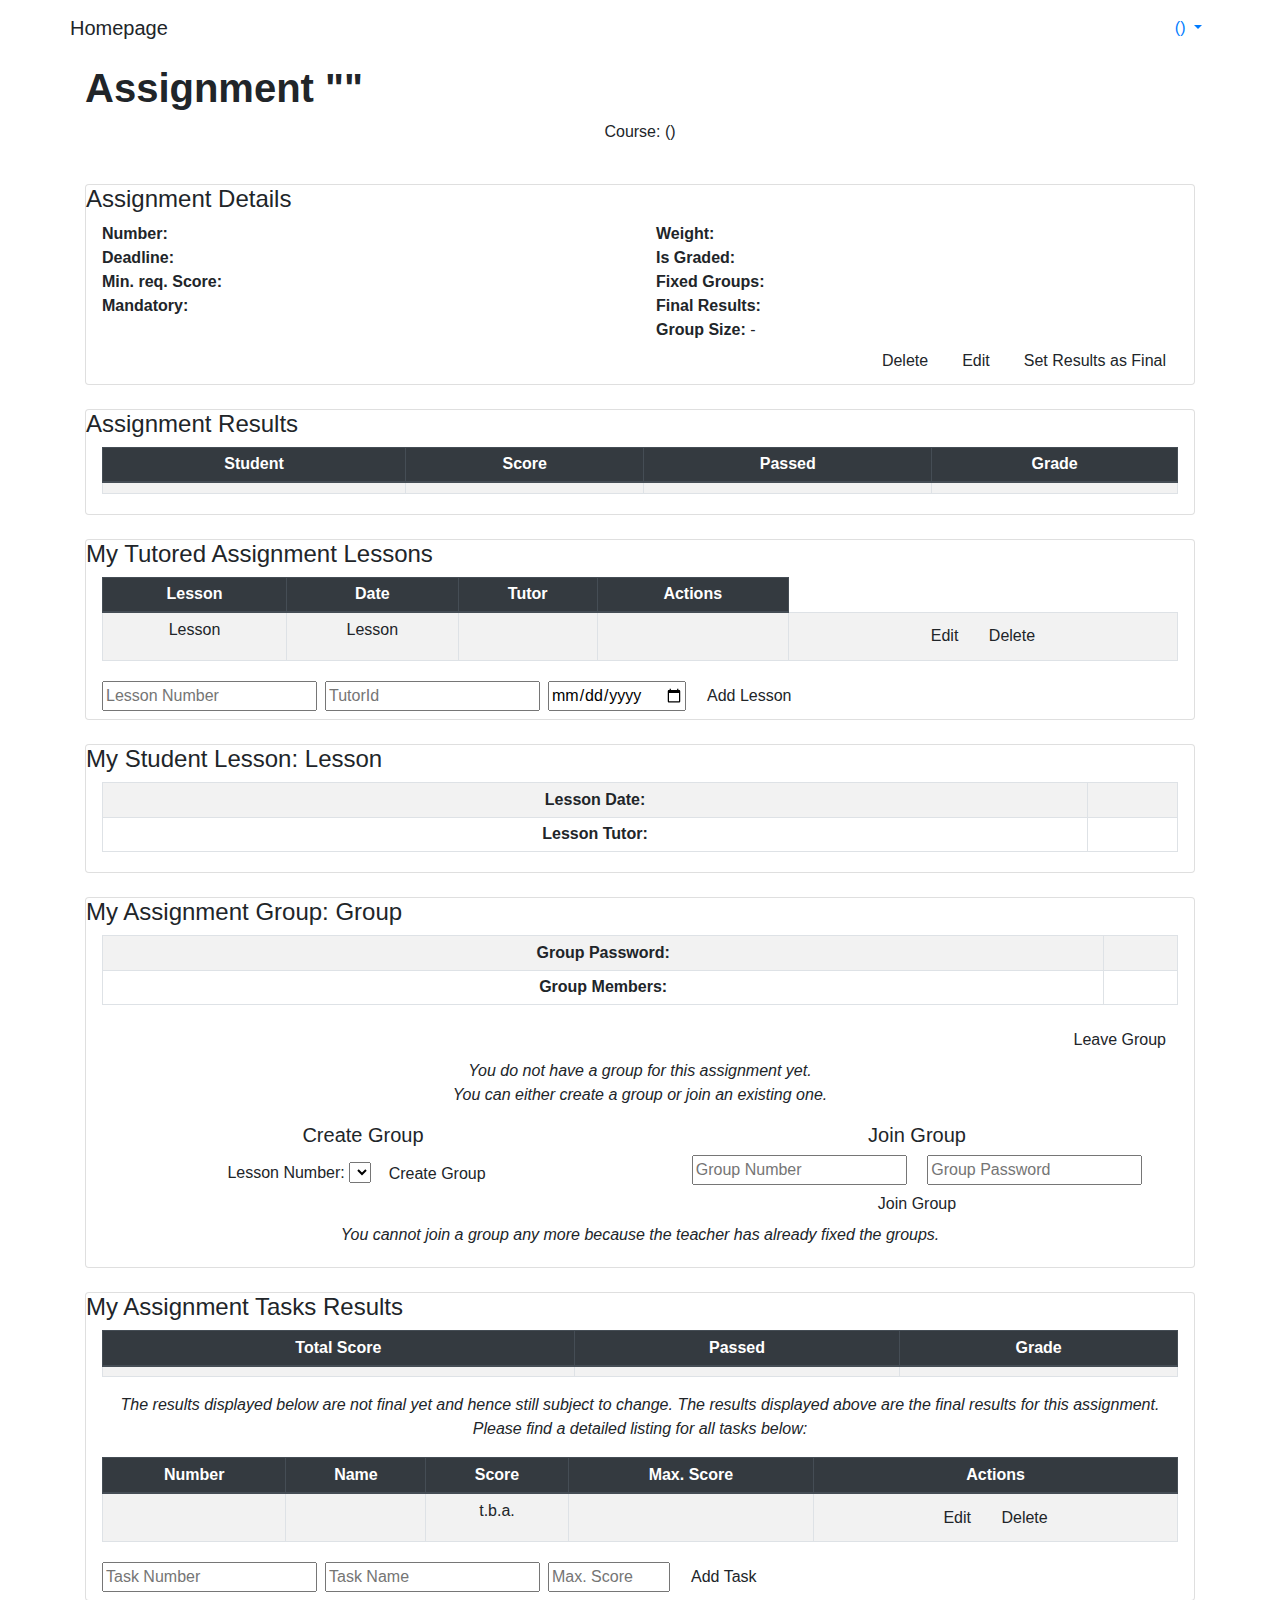
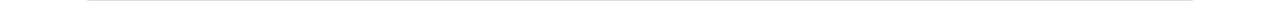
==== EasyGradeManager/Views/Assignments/Index.html @ 97a96706 "Grading of Assignments" ====
﻿<!Doctype html>
<html lang="en">
<head>
    <title>Assignments</title>
    <meta charset="utf-8" />
    <script type="text/javascript" src="/Scripts/application.js" defer></script>
    <script type="text/javascript" src="/Scripts/network.js" defer></script>
    <script type="text/javascript" src="/Scripts/Pages/assignment.js" defer></script>
    <script type="text/javascript" src="/Scripts/jquery-3.3.1.min.js"></script>
    <script src="https://cdnjs.cloudflare.com/ajax/libs/popper.js/1.14.7/umd/popper.min.js"></script>
    <script src="https://stackpath.bootstrapcdn.com/bootstrap/4.3.1/js/bootstrap.min.js"></script>
    <link rel="stylesheet" type="text/css" href="/Content/style.css">
    <link rel="stylesheet" href="https://stackpath.bootstrapcdn.com/bootstrap/4.3.1/css/bootstrap.min.css">
    <link rel="stylesheet" href="https://cdnjs.cloudflare.com/ajax/libs/font-awesome/5.11.2/css/all.min.css">
</head>
<body onload="init()">
    <header id="header">
        <nav class="navbar navbar-expand">
            <div class="container">
                <a link="AuthorizedUser" class="navbar-brand">Homepage</a>
                <div class="collapse navbar-collapse" id="navbarSupportedContent">
                    <ul class="navbar-nav ml-auto">
                        <li class="nav-item dropdown">
                            <a class="nav-link dropdown-toggle" href="#" id="navbarDropdown" role="button" data-toggle="dropdown" aria-haspopup="true" aria-expanded="false">
                                <span data="AuthorizedUser.Name"></span>
                                (<span data="AuthorizedUser.Identifier"></span>)
                            </a>
                            <div class="dropdown-menu dropdown-menu-right" aria-ledby="navbarDropdown">
                                <a class="dropdown-item" href="/Logout">Logout</a>
                            </div>
                        </li>
                    </ul>
                </div>
            </div>
        </nav>
    </header>
    <div class="container">
        <div class="row">
            <div class="col-md-12 col-lg-12 mt-2 mb-4">
                <h1 class="font-weight-bold">Assignment "<span data="Name"></span>"</h1>
                <p class="text-center">Course: <span data="Course.Name" link="Course"></span> (<span data="Course.Term"></span>)</p>
            </div>
            <div class="col-md-12 col-lg-12">
                <div class="card pb-1 mb-4">
                    <h4>Assignment Details</h4>
                    <div class="row mx-0">
                        <div class="col-md-12 col-lg-6 px-3">
                            <p class="mb-0"><span class="font-weight-bold">Number: </span><span data="Number"></span></p>
                            <p class="mb-0"><span class="font-weight-bold">Deadline: </span><span data="Deadline"></span></p>
                            <p class="mb-0"><span class="font-weight-bold">Min. req. Score: </span><span data="MinRequiredScore"></span></p>
                            <p class="mb-0"><span class="font-weight-bold">Mandatory: </span><span data="Mandatory"></span></p>
                        </div>
                        <div class="col-md-12 col-lg-6 px-3">
                            <p class="mb-0"><span class="font-weight-bold">Weight: </span><span data="Weight"></span></p>
                            <p class="mb-0"><span class="font-weight-bold">Is Graded: </span><span data="IsGraded"></span></p>
                            <p class="mb-0"><span class="font-weight-bold">Fixed Groups: </span><span data="MembershipsFinal" type="checkbox"></span></p>
                            <p class="mb-0"><span class="font-weight-bold">Final Results: </span><span data="IsFinal" type="checkbox"></span></p>
                            <p class="mb-0"><span class="font-weight-bold">Group Size: </span><span data="MinGroupSize"></span>-<span data="MaxGroupSize"></span></p>
                        </div>
                        <div class="col-md-12 col-lg-12" roles="Teacher">
                            <button class="btn btn-default float-right ml-2">Set Results as Final</button>
                            <button class="btn btn-default float-right ml-2" task="Edit">Edit</button>
                            <button class="btn btn-default float-right " task="Delete">Delete</button>
                        </div>
                    </div>
                </div>
            </div>
            <div class="col-md-12 col-lg-12" roles="Teacher Tutor" showif="IsFinal=true">
                <div class="card pb-1 mb-4">
                    <h4>
                        Assignment Results
                    </h4>
                    <div class="px-3 table-responsive">
                        <table class="table table-striped table-bordered table-hover table-sm" id="ResultTable">
                            <thead class="thead-dark text-center">
                            <tr>
                                <th>Student</th>
                                <th>Score</th>
                                <th>Passed</th>
                                <th showif="IsGraded=true">Grade</th>
                            </tr>
                            </thead>
                            <tbody class="text-center">
                            <tr roles="Teacher Tutor" datalist="Result" order="Result.Student.Name ASC" removeonempty="ResultTable">
                                <td><span data="Result.Student.Name"></span></td>
                                <td><span data="Result.Score"></span></td>
                                <td><span data="Result.HasPassed"></span></td>
                                <td showif="IsGraded=true"><span data="Result.Grade"></span></td>
                            </tr>
                            </tbody>
                        </table>
                    </div>
                </div>
            </div>
            <div class="col-md-12 col-lg-12" roles="Teacher Tutor none">
                <div class="card pb-1 mb-4">
                    <h4><span roles="Tutor">My<span roles="Student"> Tutored</span></span> Assignment Lessons</h4>
                    <div class="px-3 table-responsive">
                        <table class="table table-striped table-bordered table-hover table-sm" id="LessonTable">
                            <thead class="thead-dark text-center">
                                <tr>
                                    <th>Lesson</th>
                                    <th>Date</th>
                                    <th roles="Teacher none">Tutor</th>
                                    <th roles="Teacher">Actions</th>
                                </tr>
                            </thead>
                            <tbody class="text-center">
                                <!-- ALSO POSSIBLE: order="Lesson.Tutor.Name DESC" -->
                                <tr datalist="Lesson" order="Lesson.Number ASC" removeonempty="LessonTable" filter="Lesson.IsOwnLesson=true">
                                    <td roles="Teacher Tutor" link="Lesson">Lesson <span data="Lesson.Number" type="number" min="1"></span></td>
                                    <td roles="none">Lesson <span data="Lesson.Number"></span></td>
                                    <td><span data="Lesson.Date" type="date"></span></td>
                                    <td roles="Teacher none">
                                        <span mode="show" data="Lesson.Tutor.Name"></span>
                                        <span mode="edit" data="Lesson.NewTutorId" type="number" min="1"></span>
                                    </td>
                                    <td roles="Teacher">
                                        <button class="btn btn-default" task="Lesson.Edit">Edit</button>
                                        <button class="btn btn-default" task="Lesson.Delete">Delete</button>
                                    </td>
                                </tr>
                            </tbody>
                        </table>
                    </div>
                    <div class="form-inline mx-0 px-3" roles="Teacher">
                        <input type="number" size="12" placeholder="Lesson Number" data="NewLesson.Number">
                        <input class="mx-2" type="number" min="1" placeholder="TutorId" data="NewLesson.NewTutorId">
                        <input type="date" placeholder="Date" data="NewLesson.Date">
                        <input type="hidden" data="NewLesson.NewAssignmentId" autoValue="Id">
                        <button class="btn btn-default mx-2" task="NewLesson.Add">Add Lesson</button>
                    </div>
                </div>
            </div>
            <div class="col-md-12 col-lg-12" roles="Student">
                <div class="card pb-1 mb-4">
                    <h4>My <span roles="Tutor">Student </span>Lesson: Lesson <span data="Lesson.Number"></span></h4>
                    <div class="px-3 table-responsive">
                        <table class="table table-striped table-bordered table-hover table-sm">
                            <tbody class="text-center">
                            <tr>
                                <th>Lesson Date:</th>
                                <td data="Lesson.Date"></td>
                            </tr>
                            <tr>
                                <th>Lesson Tutor:</th>
                                <td data="Lesson.Tutor.Name"></td>
                            </tr>
                            </tbody>
                        </table>
                    </div>
                </div>
            </div>
            <div class="col-md-12 col-lg-12">
                <div class="card pb-1 mb-4">
                    <h4>My Assignment Group<span roles="Student">: Group <span data="GroupMembership.Group.Number"></span></span></h4>
                    <div roles="Student" class="px-3 table-responsive">
                        <table class="table table-striped table-bordered table-hover table-sm" id="GroupTable">
                            <tbody class="text-center">
                                <tr>
                                    <th>Group Password:</th>
                                    <td data="GroupMembership.Group.Password"></td>
                                </tr>
                                <tr>
                                    <th>Group Members:</th>
                                    <td>
                                        <span datalist="GroupMembership.Group.Student" order="GroupMembership.Group.Student.Name ASC" removeonempty="GroupTable">
                                            <span data="GroupMembership.Group.Student.Name"></span><br>
                                        </span>
                                    </td>
                                </tr>
                            </tbody>
                        </table>
                    </div>
                    <div roles="Student" class="col-md-12 col-lg-12" showif="GroupMembership!=null">
                        <button class="btn btn-default float-right" task="GroupMembership.Delete">Leave Group</button>
                    </div>
                    <div class="col-md-12 col-lg-12" showif="GroupMembership=null">
                        <div showif="MembershipsFinal=false">
                            <p class="text-center font-italic">
                                You do not have a group for this assignment yet.<br>
                                You can either create a group or join an existing one.
                            </p>
                            <div class="row">
                                <div class="col-md-12 col-lg-6 text-center">
                                    <h5>Create Group</h5> <!-- TODO style -->
                                    Lesson Number:
                                    <select id="NewLessonNumber" data="NewGroupMembership.NewLessonNumber">
                                        <option datalist="Lesson" data="Lesson.Number"></option>
                                    </select>
                                    <button class="btn btn-default mx-auto" id="CreateGroup" task="NewGroupMembership.Add">Create Group</button>
                                </div>
                                <div class="col-md-12 col-lg-6 text-center">
                                    <h5>Join Group</h5>
                                    <input class="mx-2" type="hidden" data="NewGroupMembership.NewAssignmentId" autovalue="Id">
                                    <input class="mx-2" id="NewGroupNumber" type="number" min="1" data="NewGroupMembership.NewGroupNumber" placeholder="Group Number">
                                    <input class="mx-2" id="NewGroupPassword" type="text" data="NewGroupMembership.NewGroupPassword" placeholder="Group Password">
                                    <button class="btn btn-default mx-auto" id="JoinGroup" task="NewGroupMembership.Add">Join Group</button>
                                </div>
                            </div>
                        </div>
                        <p class="text-center font-italic" showif="MembershipsFinal=true">
                            You cannot join a group any more because the teacher has already fixed the groups.
                        </p>
                    </div>
                </div>
            </div>
            <div class="col-md-12 col-lg-12" roles="Teacher Tutor Student">
                <div class="card pb-1 mb-4">
                    <h4>
                        <span showif="GroupMembership!=null">My</span>
                        Assignment
                        <span showif="GroupMembership=null">Tasks</span>
                        <span showif="GroupMembership!=null">Results</span>
                    </h4>
                    <div class="px-3 table-responsive">
                        <table roles="Student" showif="IsFinal=true" class="table table-striped table-bordered table-hover table-sm">
                            <thead class="thead-dark text-center">
                            <tr>
                                <th>Total Score</th>
                                <th>Passed</th>
                                <th showif="IsGraded=true">Grade</th>
                            </tr>
                            </thead>
                            <tbody class="text-center">
                            <tr showif="IsFinal=true">
                                <td><span data="Result.Score"></span></td>
                                <td><span data="Result.HasPassed"></span></td>
                                <td showif="IsGraded=true"><span data="Result.Grade"></span></td>
                            </tr>
                            </tbody>
                        </table>
                    </div>
                    <p class="font-italic text-center" roles="Student" showif="GroupMembership!=null">
                        <span showif="IsFinal=false">The results displayed below are not final yet and hence still subject to change.</span>
                        <span showif="IsFinal=true">
                            The results displayed above are the final results for this assignment.<br>
                            Please find a detailed listing for all tasks below:
                        </span>
                    </p>
                    <div class="px-3 table-responsive">
                        <table class="table table-striped table-bordered table-hover table-sm" id="TaskTable">
                            <thead class="thead-dark text-center">
                                <tr>
                                    <th mode="edit" scope="Task">Number</th>
                                    <th>Name</th>
                                    <th roles="Student" showif="GroupMembership!=null">Score</th>
                                    <th>Max. Score</th>
                                    <th roles="Teacher">Actions</th>
                                </tr>
                            </thead>
                            <tbody class="text-center">
                                <tr datalist="Task" order="Task.Number ASC" removeonempty="TaskTable">
                                    <td mode="edit" scope="Task"><span data="Task.Number" type="number" min="1"></span></td>
                                    <td><span data="Task.Name"></span></td>
                                    <td roles="Student" showif="GroupMembership!=null"><span data="Task.Score">t.b.a.</span></td>
                                    <td><span data="Task.MaxScore"></span></td>
                                    <td roles="Teacher">
                                        <button class="btn btn-default" task="Task.Edit">Edit</button>
                                        <button class="btn btn-default" task="Task.Delete">Delete</button>
                                    </td>
                                </tr>
                            </tbody>
                        </table>
                    </div>
                    <div class="form-inline mx-0 px-3" roles="Teacher">
                        <input type="number" size="10" placeholder="Task Number" data="NewTask.Number">
                        <input class="mx-2" type="text" size="20" placeholder="Task Name" data="NewTask.Name">
                        <input type="text" size="10" placeholder="Max. Score" data="NewTask.MaxScore">
                        <input type="hidden" autovalue="Id" data="NewTask.NewAssignmentId">
                        <button class="btn btn-default mx-2" task="NewTask.Add">Add Task</button>
                    </div>
                </div>
            </div>
        </div>
    </div>
</body>
</html>
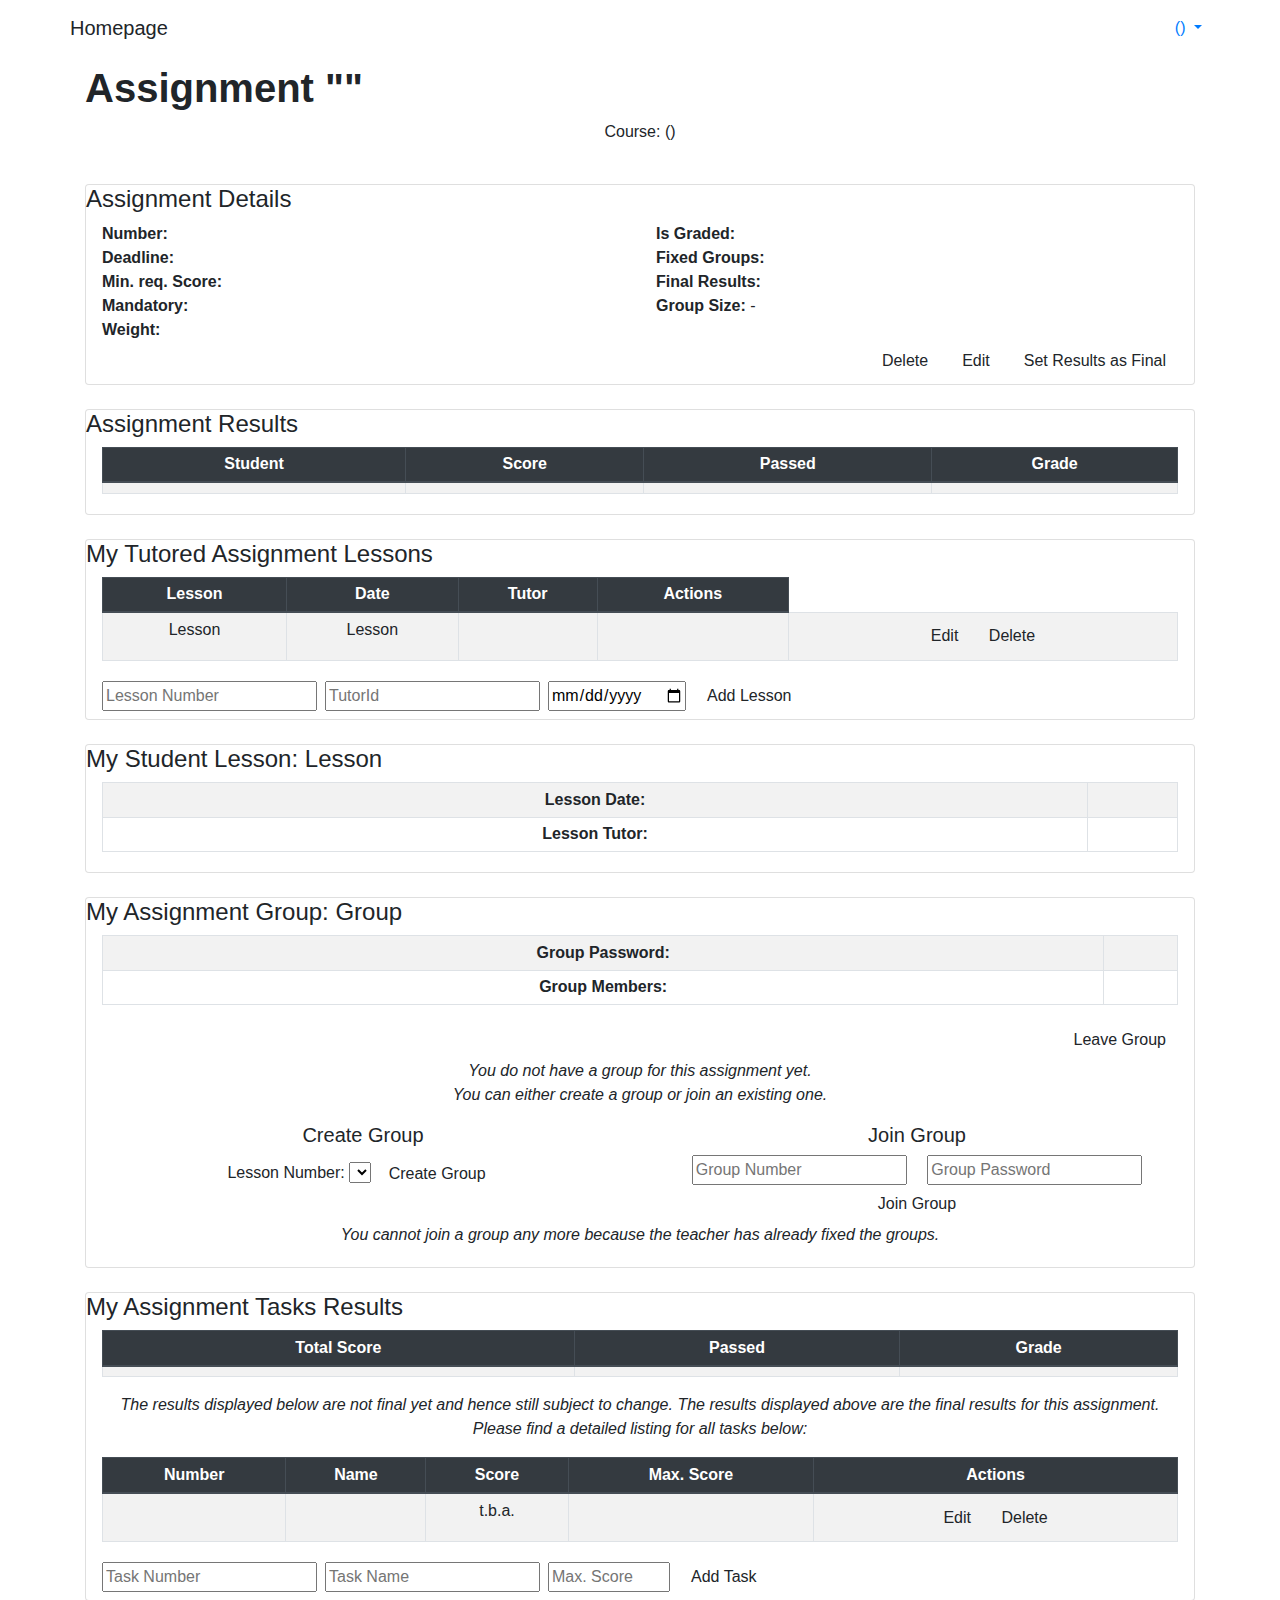
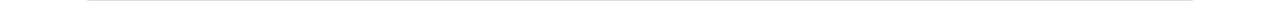
==== commit a2cfdb2c: "minor fixes" ====
--- a/EasyGradeManager/Views/Assignments/Index.html
+++ b/EasyGradeManager/Views/Assignments/Index.html
@@ -45,17 +45,17 @@
                     <h4>Assignment Details</h4>
                     <div class="row mx-0">
                         <div class="col-md-12 col-lg-6 px-3">
-                            <p class="mb-0"><span class="font-weight-bold">Number: </span><span data="Number"></span></p>
-                            <p class="mb-0"><span class="font-weight-bold">Deadline: </span><span data="Deadline"></span></p>
-                            <p class="mb-0"><span class="font-weight-bold">Min. req. Score: </span><span data="MinRequiredScore"></span></p>
-                            <p class="mb-0"><span class="font-weight-bold">Mandatory: </span><span data="Mandatory"></span></p>
+                            <p class="mb-0"><span class="font-weight-bold">Number: </span><span data="Number" type="number" min="1"></span></p>
+                            <p class="mb-0"><span class="font-weight-bold">Deadline: </span><span data="Deadline" type="date"></span></p>
+                            <p class="mb-0"><span class="font-weight-bold">Min. req. Score: </span><span data="MinRequiredScore" min="0" step="any"></span></p>
+                            <p class="mb-0"><span class="font-weight-bold">Mandatory: </span><span data="Mandatory" type="checkbox"></span></p>
+                            <p class="mb-0"><span class="font-weight-bold">Weight: </span><span data="Weight" type="number" min="0" max="1" step="any"></span></p>
                         </div>
                         <div class="col-md-12 col-lg-6 px-3">
-                            <p class="mb-0"><span class="font-weight-bold">Weight: </span><span data="Weight"></span></p>
-                            <p class="mb-0"><span class="font-weight-bold">Is Graded: </span><span data="IsGraded"></span></p>
+                            <p class="mb-0"><span class="font-weight-bold">Is Graded: </span><span data="IsGraded" type="checkbox"></span></p>
                             <p class="mb-0"><span class="font-weight-bold">Fixed Groups: </span><span data="MembershipsFinal" type="checkbox"></span></p>
                             <p class="mb-0"><span class="font-weight-bold">Final Results: </span><span data="IsFinal" type="checkbox"></span></p>
-                            <p class="mb-0"><span class="font-weight-bold">Group Size: </span><span data="MinGroupSize"></span>-<span data="MaxGroupSize"></span></p>
+                            <p class="mb-0"><span class="font-weight-bold">Group Size: </span><span data="MinGroupSize" type="number" min="1"></span>-<span data="MaxGroupSize" type="number" min="1"></span></p>
                         </div>
                         <div class="col-md-12 col-lg-12" roles="Teacher">
                             <button class="btn btn-default float-right ml-2">Set Results as Final</button>
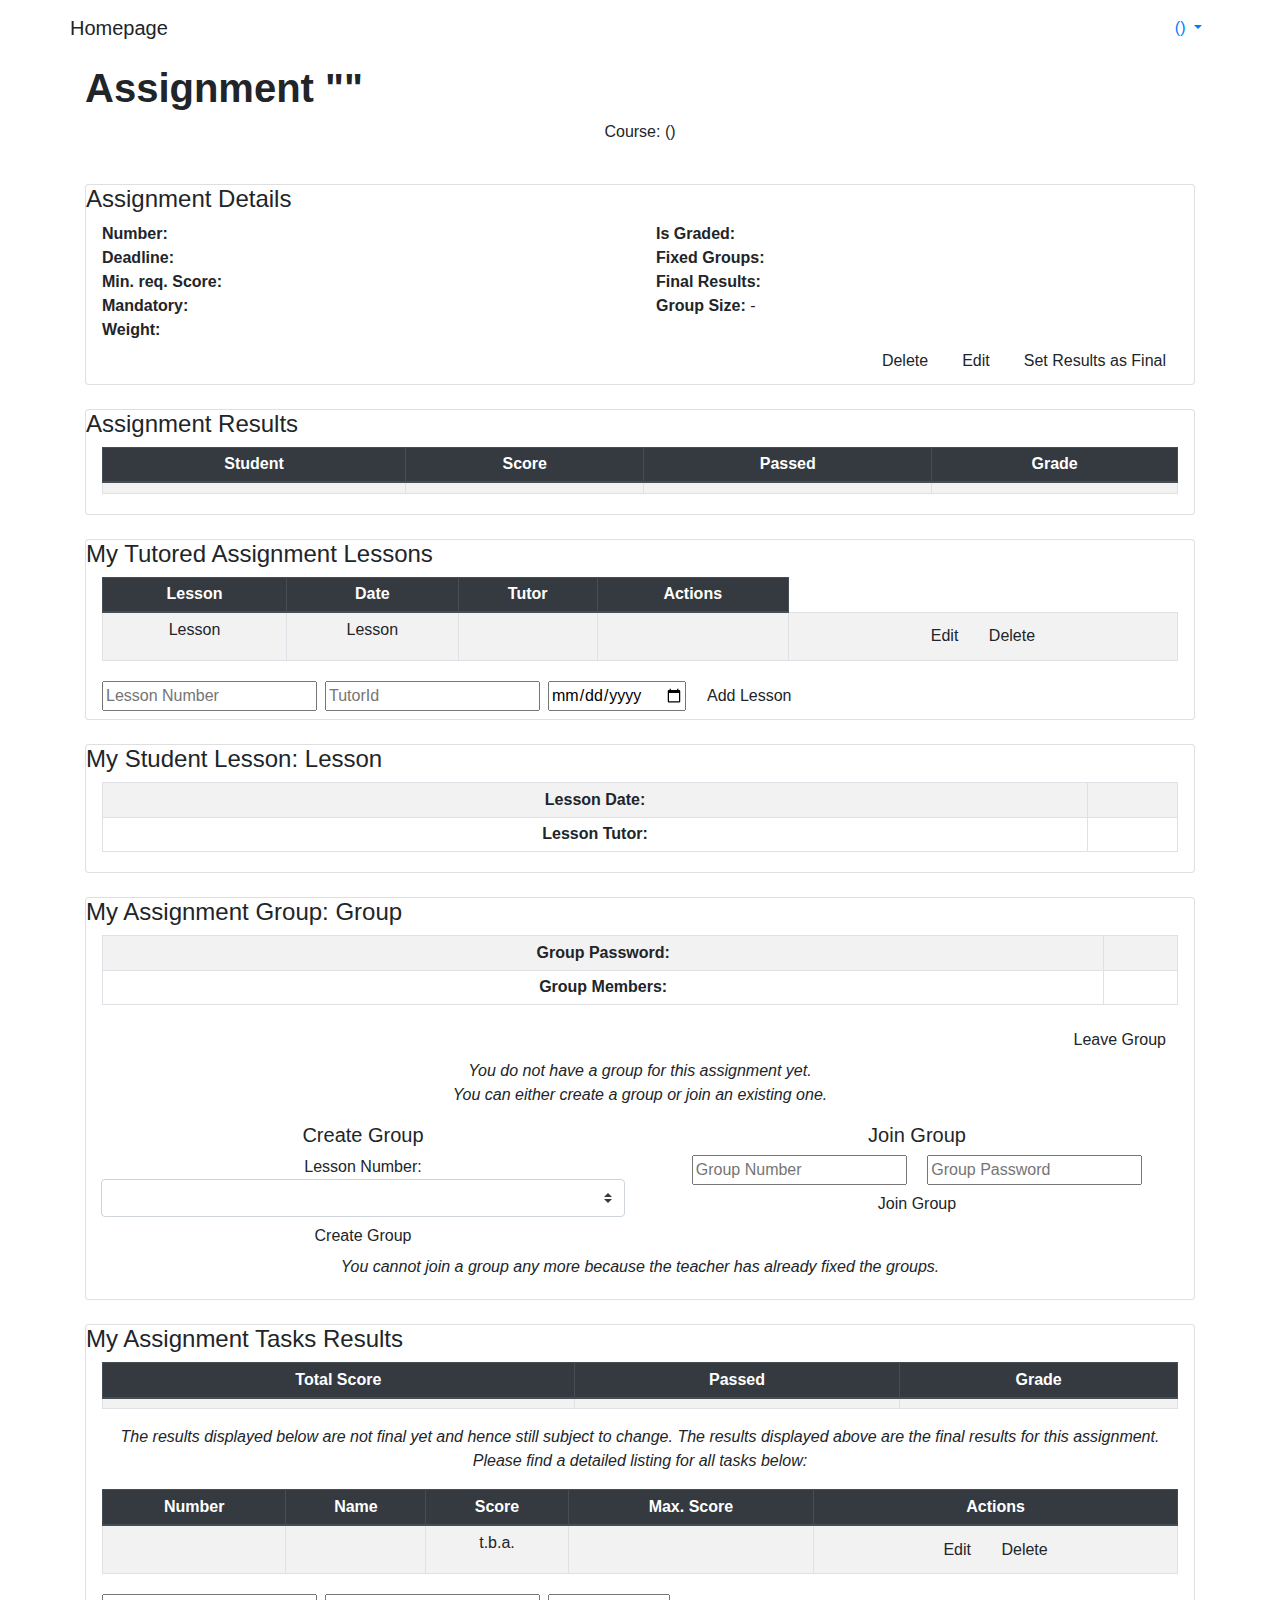
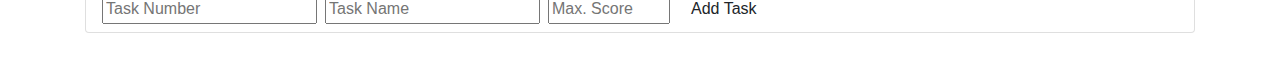
==== commit 4727fa87: "Minor frontend fixes" ====
--- a/EasyGradeManager/Views/Assignments/Index.html
+++ b/EasyGradeManager/Views/Assignments/Index.html
@@ -116,8 +116,8 @@
                                         <span mode="edit" data="Lesson.NewTutorId" type="number" min="1"></span>
                                     </td>
                                     <td roles="Teacher">
-                                        <button class="btn btn-default" task="Lesson.Edit">Edit</button>
-                                        <button class="btn btn-default" task="Lesson.Delete">Delete</button>
+                                        <button class="btn btn-default my-0" task="Lesson.Edit">Edit</button>
+                                        <button class="btn btn-default my-0" task="Lesson.Delete">Delete</button>
                                     </td>
                                 </tr>
                             </tbody>
@@ -183,9 +183,9 @@
                             </p>
                             <div class="row">
                                 <div class="col-md-12 col-lg-6 text-center">
-                                    <h5>Create Group</h5> <!-- TODO style -->
+                                    <h5>Create Group</h5>
                                     Lesson Number:
-                                    <select id="NewLessonNumber" data="NewGroupMembership.NewLessonNumber">
+                                    <select class="custom-select" id="NewLessonNumber" data="NewGroupMembership.NewLessonNumber">
                                         <option datalist="Lesson" data="Lesson.Number"></option>
                                     </select>
                                     <button class="btn btn-default mx-auto" id="CreateGroup" task="NewGroupMembership.Add">Create Group</button>
@@ -256,8 +256,8 @@
                                     <td roles="Student" showif="GroupMembership!=null"><span data="Task.Score">t.b.a.</span></td>
                                     <td><span data="Task.MaxScore"></span></td>
                                     <td roles="Teacher">
-                                        <button class="btn btn-default" task="Task.Edit">Edit</button>
-                                        <button class="btn btn-default" task="Task.Delete">Delete</button>
+                                        <button class="btn btn-default my-0" task="Task.Edit">Edit</button>
+                                        <button class="btn btn-default my-0" task="Task.Delete">Delete</button>
                                     </td>
                                 </tr>
                             </tbody>
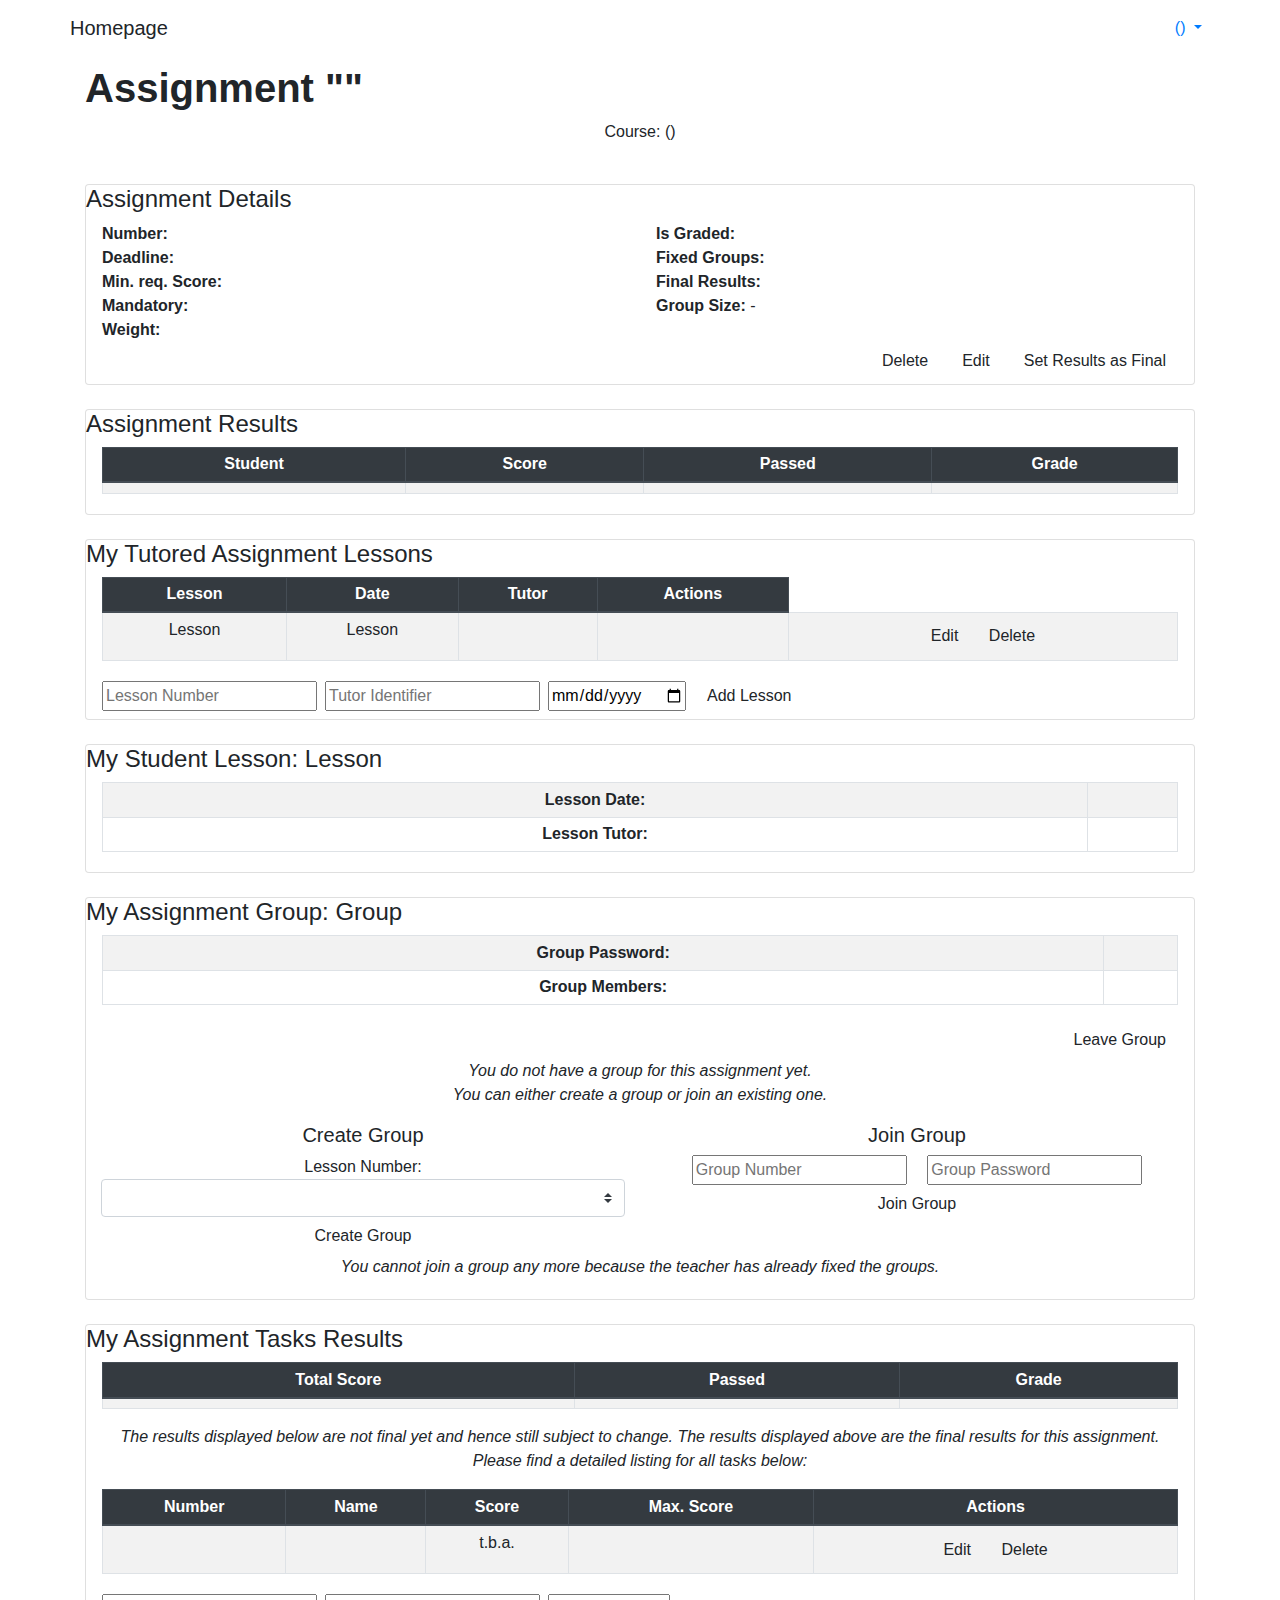
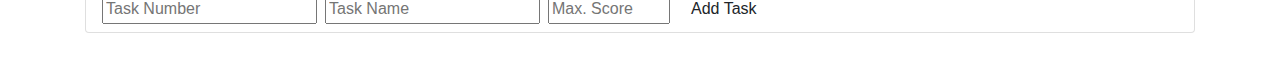
==== commit 7088c564: "Lesson Tutor selection via identifier" ====
--- a/EasyGradeManager/Views/Assignments/Index.html
+++ b/EasyGradeManager/Views/Assignments/Index.html
@@ -2,7 +2,7 @@
 <html lang="en">
 <head>
     <title>Assignments</title>
-    <meta charset="utf-8" />
+    <meta charset="utf-8"/>
     <script type="text/javascript" src="/Scripts/application.js" defer></script>
     <script type="text/javascript" src="/Scripts/network.js" defer></script>
     <script type="text/javascript" src="/Scripts/Pages/assignment.js" defer></script>
@@ -14,265 +14,297 @@
     <link rel="stylesheet" href="https://cdnjs.cloudflare.com/ajax/libs/font-awesome/5.11.2/css/all.min.css">
 </head>
 <body onload="init()">
-    <header id="header">
-        <nav class="navbar navbar-expand">
-            <div class="container">
-                <a link="AuthorizedUser" class="navbar-brand">Homepage</a>
-                <div class="collapse navbar-collapse" id="navbarSupportedContent">
-                    <ul class="navbar-nav ml-auto">
-                        <li class="nav-item dropdown">
-                            <a class="nav-link dropdown-toggle" href="#" id="navbarDropdown" role="button" data-toggle="dropdown" aria-haspopup="true" aria-expanded="false">
-                                <span data="AuthorizedUser.Name"></span>
-                                (<span data="AuthorizedUser.Identifier"></span>)
-                            </a>
-                            <div class="dropdown-menu dropdown-menu-right" aria-ledby="navbarDropdown">
-                                <a class="dropdown-item" href="/Logout">Logout</a>
+<header id="header">
+    <nav class="navbar navbar-expand">
+        <div class="container">
+            <a link="AuthorizedUser" class="navbar-brand">Homepage</a>
+            <div class="collapse navbar-collapse" id="navbarSupportedContent">
+                <ul class="navbar-nav ml-auto">
+                    <li class="nav-item dropdown">
+                        <a class="nav-link dropdown-toggle" href="#" id="navbarDropdown" role="button"
+                           data-toggle="dropdown" aria-haspopup="true" aria-expanded="false">
+                            <span data="AuthorizedUser.Name"></span>
+                            (<span data="AuthorizedUser.Identifier"></span>)
+                        </a>
+                        <div class="dropdown-menu dropdown-menu-right" aria-ledby="navbarDropdown">
+                            <a class="dropdown-item" href="/Logout">Logout</a>
+                        </div>
+                    </li>
+                </ul>
+            </div>
+        </div>
+    </nav>
+</header>
+<div class="container">
+    <div class="row">
+        <div class="col-md-12 col-lg-12 mt-2 mb-4">
+            <h1 class="font-weight-bold">Assignment "<span data="Name"></span>"</h1>
+            <p class="text-center">Course: <span data="Course.Name" link="Course"></span> (<span
+                    data="Course.Term"></span>)</p>
+        </div>
+        <div class="col-md-12 col-lg-12">
+            <div class="card pb-1 mb-4">
+                <h4>Assignment Details</h4>
+                <div class="row mx-0">
+                    <div class="col-md-12 col-lg-6 px-3">
+                        <p class="mb-0"><span class="font-weight-bold">Number: </span><span data="Number" type="number"
+                                                                                            min="1"></span></p>
+                        <p class="mb-0"><span class="font-weight-bold">Deadline: </span><span data="Deadline"
+                                                                                              type="date"></span></p>
+                        <p class="mb-0"><span class="font-weight-bold">Min. req. Score: </span><span
+                                data="MinRequiredScore" min="0" step="any"></span></p>
+                        <p class="mb-0"><span class="font-weight-bold">Mandatory: </span><span data="Mandatory"
+                                                                                               type="checkbox"></span>
+                        </p>
+                        <p class="mb-0"><span class="font-weight-bold">Weight: </span><span data="Weight" type="number"
+                                                                                            min="0" max="1"
+                                                                                            step="any"></span></p>
+                    </div>
+                    <div class="col-md-12 col-lg-6 px-3">
+                        <p class="mb-0"><span class="font-weight-bold">Is Graded: </span><span data="IsGraded"
+                                                                                               type="checkbox"></span>
+                        </p>
+                        <p class="mb-0"><span class="font-weight-bold">Fixed Groups: </span><span
+                                data="MembershipsFinal" type="checkbox"></span></p>
+                        <p class="mb-0"><span class="font-weight-bold">Final Results: </span><span data="IsFinal"
+                                                                                                   type="checkbox"></span>
+                        </p>
+                        <p class="mb-0"><span class="font-weight-bold">Group Size: </span><span data="MinGroupSize"
+                                                                                                type="number"
+                                                                                                min="1"></span>-<span
+                                data="MaxGroupSize" type="number" min="1"></span></p>
+                    </div>
+                    <div class="col-md-12 col-lg-12" roles="Teacher">
+                        <button class="btn btn-default float-right ml-2">Set Results as Final</button>
+                        <button class="btn btn-default float-right ml-2" task="Edit">Edit</button>
+                        <button class="btn btn-default float-right " task="Delete">Delete</button>
+                    </div>
+                </div>
+            </div>
+        </div>
+        <div class="col-md-12 col-lg-12" roles="Teacher Tutor" showif="IsFinal=true">
+            <div class="card pb-1 mb-4">
+                <h4>
+                    Assignment Results
+                </h4>
+                <div class="px-3 table-responsive">
+                    <table class="table table-striped table-bordered table-hover table-sm" id="ResultTable">
+                        <thead class="thead-dark text-center">
+                        <tr>
+                            <th>Student</th>
+                            <th>Score</th>
+                            <th>Passed</th>
+                            <th showif="IsGraded=true">Grade</th>
+                        </tr>
+                        </thead>
+                        <tbody class="text-center">
+                        <tr roles="Teacher Tutor" datalist="Result" order="Result.Student.Name ASC"
+                            removeonempty="ResultTable">
+                            <td><span data="Result.Student.Name"></span></td>
+                            <td><span data="Result.Score"></span></td>
+                            <td><span data="Result.HasPassed"></span></td>
+                            <td showif="IsGraded=true"><span data="Result.Grade"></span></td>
+                        </tr>
+                        </tbody>
+                    </table>
+                </div>
+            </div>
+        </div>
+        <div class="col-md-12 col-lg-12" roles="Teacher Tutor none">
+            <div class="card pb-1 mb-4">
+                <h4><span roles="Tutor">My<span roles="Student"> Tutored</span></span> Assignment Lessons</h4>
+                <div class="px-3 table-responsive">
+                    <table class="table table-striped table-bordered table-hover table-sm" id="LessonTable">
+                        <thead class="thead-dark text-center">
+                        <tr>
+                            <th>Lesson</th>
+                            <th>Date</th>
+                            <th roles="Teacher none">Tutor</th>
+                            <th roles="Teacher">Actions</th>
+                        </tr>
+                        </thead>
+                        <tbody class="text-center">
+                        <!-- ALSO POSSIBLE: order="Lesson.Tutor.Name DESC" -->
+                        <tr datalist="Lesson" order="Lesson.Number ASC" removeonempty="LessonTable"
+                            filter="Lesson.IsOwnLesson=true">
+                            <td roles="Teacher Tutor" link="Lesson">Lesson <span data="Lesson.Number" type="number"
+                                                                                 min="1"></span></td>
+                            <td roles="none">Lesson <span data="Lesson.Number"></span></td>
+                            <td><span data="Lesson.Date" type="date"></span></td>
+                            <td roles="Teacher none">
+                                <span mode="show" data="Lesson.Tutor.Name"></span>
+                                <span mode="edit" roles="Teacher" data="Lesson.NewTutorIdentifier" type="text"></span>
+                            </td>
+                            <td roles="Teacher">
+                                <button class="btn btn-default my-0" task="Lesson.Edit">Edit</button>
+                                <button class="btn btn-default my-0" task="Lesson.Delete">Delete</button>
+                            </td>
+                        </tr>
+                        </tbody>
+                    </table>
+                </div>
+                <div class="form-inline mx-0 px-3" roles="Teacher">
+                    <input type="number" size="12" placeholder="Lesson Number" data="NewLesson.Number">
+                    <input class="mx-2" type="text" placeholder="Tutor Identifier" data="NewLesson.NewTutorIdentifier">
+                    <input type="date" placeholder="Date" data="NewLesson.Date">
+                    <input type="hidden" data="NewLesson.NewAssignmentId" autoValue="Id">
+                    <button class="btn btn-default mx-2" task="NewLesson.Add">Add Lesson</button>
+                </div>
+            </div>
+        </div>
+        <div class="col-md-12 col-lg-12" roles="Student">
+            <div class="card pb-1 mb-4">
+                <h4>My <span roles="Tutor">Student </span>Lesson: Lesson <span data="Lesson.Number"></span></h4>
+                <div class="px-3 table-responsive">
+                    <table class="table table-striped table-bordered table-hover table-sm">
+                        <tbody class="text-center">
+                        <tr>
+                            <th>Lesson Date:</th>
+                            <td data="Lesson.Date"></td>
+                        </tr>
+                        <tr>
+                            <th>Lesson Tutor:</th>
+                            <td data="Lesson.Tutor.Name"></td>
+                        </tr>
+                        </tbody>
+                    </table>
+                </div>
+            </div>
+        </div>
+        <div class="col-md-12 col-lg-12">
+            <div class="card pb-1 mb-4">
+                <h4>My Assignment Group<span roles="Student">: Group <span
+                        data="GroupMembership.Group.Number"></span></span></h4>
+                <div roles="Student" class="px-3 table-responsive">
+                    <table class="table table-striped table-bordered table-hover table-sm" id="GroupTable">
+                        <tbody class="text-center">
+                        <tr>
+                            <th>Group Password:</th>
+                            <td data="GroupMembership.Group.Password"></td>
+                        </tr>
+                        <tr>
+                            <th>Group Members:</th>
+                            <td>
+                                        <span datalist="GroupMembership.Group.Student"
+                                              order="GroupMembership.Group.Student.Name ASC" removeonempty="GroupTable">
+                                            <span data="GroupMembership.Group.Student.Name"></span><br>
+                                        </span>
+                            </td>
+                        </tr>
+                        </tbody>
+                    </table>
+                </div>
+                <div roles="Student" class="col-md-12 col-lg-12" showif="GroupMembership!=null">
+                    <button class="btn btn-default float-right" task="GroupMembership.Delete">Leave Group</button>
+                </div>
+                <div class="col-md-12 col-lg-12" showif="GroupMembership=null">
+                    <div showif="MembershipsFinal=false">
+                        <p class="text-center font-italic">
+                            You do not have a group for this assignment yet.<br>
+                            You can either create a group or join an existing one.
+                        </p>
+                        <div class="row">
+                            <div class="col-md-12 col-lg-6 text-center">
+                                <h5>Create Group</h5>
+                                Lesson Number:
+                                <select class="custom-select" id="NewLessonNumber"
+                                        data="NewGroupMembership.NewLessonNumber">
+                                    <option datalist="Lesson" data="Lesson.Number"></option>
+                                </select>
+                                <button class="btn btn-default mx-auto" id="CreateGroup" task="NewGroupMembership.Add">
+                                    Create Group
+                                </button>
                             </div>
-                        </li>
-                    </ul>
-                </div>
-            </div>
-        </nav>
-    </header>
-    <div class="container">
-        <div class="row">
-            <div class="col-md-12 col-lg-12 mt-2 mb-4">
-                <h1 class="font-weight-bold">Assignment "<span data="Name"></span>"</h1>
-                <p class="text-center">Course: <span data="Course.Name" link="Course"></span> (<span data="Course.Term"></span>)</p>
-            </div>
-            <div class="col-md-12 col-lg-12">
-                <div class="card pb-1 mb-4">
-                    <h4>Assignment Details</h4>
-                    <div class="row mx-0">
-                        <div class="col-md-12 col-lg-6 px-3">
-                            <p class="mb-0"><span class="font-weight-bold">Number: </span><span data="Number" type="number" min="1"></span></p>
-                            <p class="mb-0"><span class="font-weight-bold">Deadline: </span><span data="Deadline" type="date"></span></p>
-                            <p class="mb-0"><span class="font-weight-bold">Min. req. Score: </span><span data="MinRequiredScore" min="0" step="any"></span></p>
-                            <p class="mb-0"><span class="font-weight-bold">Mandatory: </span><span data="Mandatory" type="checkbox"></span></p>
-                            <p class="mb-0"><span class="font-weight-bold">Weight: </span><span data="Weight" type="number" min="0" max="1" step="any"></span></p>
-                        </div>
-                        <div class="col-md-12 col-lg-6 px-3">
-                            <p class="mb-0"><span class="font-weight-bold">Is Graded: </span><span data="IsGraded" type="checkbox"></span></p>
-                            <p class="mb-0"><span class="font-weight-bold">Fixed Groups: </span><span data="MembershipsFinal" type="checkbox"></span></p>
-                            <p class="mb-0"><span class="font-weight-bold">Final Results: </span><span data="IsFinal" type="checkbox"></span></p>
-                            <p class="mb-0"><span class="font-weight-bold">Group Size: </span><span data="MinGroupSize" type="number" min="1"></span>-<span data="MaxGroupSize" type="number" min="1"></span></p>
-                        </div>
-                        <div class="col-md-12 col-lg-12" roles="Teacher">
-                            <button class="btn btn-default float-right ml-2">Set Results as Final</button>
-                            <button class="btn btn-default float-right ml-2" task="Edit">Edit</button>
-                            <button class="btn btn-default float-right " task="Delete">Delete</button>
+                            <div class="col-md-12 col-lg-6 text-center">
+                                <h5>Join Group</h5>
+                                <input class="mx-2" type="hidden" data="NewGroupMembership.NewAssignmentId"
+                                       autovalue="Id">
+                                <input class="mx-2" id="NewGroupNumber" type="number" min="1"
+                                       data="NewGroupMembership.NewGroupNumber" placeholder="Group Number">
+                                <input class="mx-2" id="NewGroupPassword" type="text"
+                                       data="NewGroupMembership.NewGroupPassword" placeholder="Group Password">
+                                <button class="btn btn-default mx-auto" id="JoinGroup" task="NewGroupMembership.Add">
+                                    Join Group
+                                </button>
+                            </div>
                         </div>
                     </div>
-                </div>
-            </div>
-            <div class="col-md-12 col-lg-12" roles="Teacher Tutor" showif="IsFinal=true">
-                <div class="card pb-1 mb-4">
-                    <h4>
-                        Assignment Results
-                    </h4>
-                    <div class="px-3 table-responsive">
-                        <table class="table table-striped table-bordered table-hover table-sm" id="ResultTable">
-                            <thead class="thead-dark text-center">
-                            <tr>
-                                <th>Student</th>
-                                <th>Score</th>
-                                <th>Passed</th>
-                                <th showif="IsGraded=true">Grade</th>
-                            </tr>
-                            </thead>
-                            <tbody class="text-center">
-                            <tr roles="Teacher Tutor" datalist="Result" order="Result.Student.Name ASC" removeonempty="ResultTable">
-                                <td><span data="Result.Student.Name"></span></td>
-                                <td><span data="Result.Score"></span></td>
-                                <td><span data="Result.HasPassed"></span></td>
-                                <td showif="IsGraded=true"><span data="Result.Grade"></span></td>
-                            </tr>
-                            </tbody>
-                        </table>
-                    </div>
-                </div>
-            </div>
-            <div class="col-md-12 col-lg-12" roles="Teacher Tutor none">
-                <div class="card pb-1 mb-4">
-                    <h4><span roles="Tutor">My<span roles="Student"> Tutored</span></span> Assignment Lessons</h4>
-                    <div class="px-3 table-responsive">
-                        <table class="table table-striped table-bordered table-hover table-sm" id="LessonTable">
-                            <thead class="thead-dark text-center">
-                                <tr>
-                                    <th>Lesson</th>
-                                    <th>Date</th>
-                                    <th roles="Teacher none">Tutor</th>
-                                    <th roles="Teacher">Actions</th>
-                                </tr>
-                            </thead>
-                            <tbody class="text-center">
-                                <!-- ALSO POSSIBLE: order="Lesson.Tutor.Name DESC" -->
-                                <tr datalist="Lesson" order="Lesson.Number ASC" removeonempty="LessonTable" filter="Lesson.IsOwnLesson=true">
-                                    <td roles="Teacher Tutor" link="Lesson">Lesson <span data="Lesson.Number" type="number" min="1"></span></td>
-                                    <td roles="none">Lesson <span data="Lesson.Number"></span></td>
-                                    <td><span data="Lesson.Date" type="date"></span></td>
-                                    <td roles="Teacher none">
-                                        <span mode="show" data="Lesson.Tutor.Name"></span>
-                                        <span mode="edit" data="Lesson.NewTutorId" type="number" min="1"></span>
-                                    </td>
-                                    <td roles="Teacher">
-                                        <button class="btn btn-default my-0" task="Lesson.Edit">Edit</button>
-                                        <button class="btn btn-default my-0" task="Lesson.Delete">Delete</button>
-                                    </td>
-                                </tr>
-                            </tbody>
-                        </table>
-                    </div>
-                    <div class="form-inline mx-0 px-3" roles="Teacher">
-                        <input type="number" size="12" placeholder="Lesson Number" data="NewLesson.Number">
-                        <input class="mx-2" type="number" min="1" placeholder="TutorId" data="NewLesson.NewTutorId">
-                        <input type="date" placeholder="Date" data="NewLesson.Date">
-                        <input type="hidden" data="NewLesson.NewAssignmentId" autoValue="Id">
-                        <button class="btn btn-default mx-2" task="NewLesson.Add">Add Lesson</button>
-                    </div>
-                </div>
-            </div>
-            <div class="col-md-12 col-lg-12" roles="Student">
-                <div class="card pb-1 mb-4">
-                    <h4>My <span roles="Tutor">Student </span>Lesson: Lesson <span data="Lesson.Number"></span></h4>
-                    <div class="px-3 table-responsive">
-                        <table class="table table-striped table-bordered table-hover table-sm">
-                            <tbody class="text-center">
-                            <tr>
-                                <th>Lesson Date:</th>
-                                <td data="Lesson.Date"></td>
-                            </tr>
-                            <tr>
-                                <th>Lesson Tutor:</th>
-                                <td data="Lesson.Tutor.Name"></td>
-                            </tr>
-                            </tbody>
-                        </table>
-                    </div>
-                </div>
-            </div>
-            <div class="col-md-12 col-lg-12">
-                <div class="card pb-1 mb-4">
-                    <h4>My Assignment Group<span roles="Student">: Group <span data="GroupMembership.Group.Number"></span></span></h4>
-                    <div roles="Student" class="px-3 table-responsive">
-                        <table class="table table-striped table-bordered table-hover table-sm" id="GroupTable">
-                            <tbody class="text-center">
-                                <tr>
-                                    <th>Group Password:</th>
-                                    <td data="GroupMembership.Group.Password"></td>
-                                </tr>
-                                <tr>
-                                    <th>Group Members:</th>
-                                    <td>
-                                        <span datalist="GroupMembership.Group.Student" order="GroupMembership.Group.Student.Name ASC" removeonempty="GroupTable">
-                                            <span data="GroupMembership.Group.Student.Name"></span><br>
-                                        </span>
-                                    </td>
-                                </tr>
-                            </tbody>
-                        </table>
-                    </div>
-                    <div roles="Student" class="col-md-12 col-lg-12" showif="GroupMembership!=null">
-                        <button class="btn btn-default float-right" task="GroupMembership.Delete">Leave Group</button>
-                    </div>
-                    <div class="col-md-12 col-lg-12" showif="GroupMembership=null">
-                        <div showif="MembershipsFinal=false">
-                            <p class="text-center font-italic">
-                                You do not have a group for this assignment yet.<br>
-                                You can either create a group or join an existing one.
-                            </p>
-                            <div class="row">
-                                <div class="col-md-12 col-lg-6 text-center">
-                                    <h5>Create Group</h5>
-                                    Lesson Number:
-                                    <select class="custom-select" id="NewLessonNumber" data="NewGroupMembership.NewLessonNumber">
-                                        <option datalist="Lesson" data="Lesson.Number"></option>
-                                    </select>
-                                    <button class="btn btn-default mx-auto" id="CreateGroup" task="NewGroupMembership.Add">Create Group</button>
-                                </div>
-                                <div class="col-md-12 col-lg-6 text-center">
-                                    <h5>Join Group</h5>
-                                    <input class="mx-2" type="hidden" data="NewGroupMembership.NewAssignmentId" autovalue="Id">
-                                    <input class="mx-2" id="NewGroupNumber" type="number" min="1" data="NewGroupMembership.NewGroupNumber" placeholder="Group Number">
-                                    <input class="mx-2" id="NewGroupPassword" type="text" data="NewGroupMembership.NewGroupPassword" placeholder="Group Password">
-                                    <button class="btn btn-default mx-auto" id="JoinGroup" task="NewGroupMembership.Add">Join Group</button>
-                                </div>
-                            </div>
-                        </div>
-                        <p class="text-center font-italic" showif="MembershipsFinal=true">
-                            You cannot join a group any more because the teacher has already fixed the groups.
-                        </p>
-                    </div>
-                </div>
-            </div>
-            <div class="col-md-12 col-lg-12" roles="Teacher Tutor Student">
-                <div class="card pb-1 mb-4">
-                    <h4>
-                        <span showif="GroupMembership!=null">My</span>
-                        Assignment
-                        <span showif="GroupMembership=null">Tasks</span>
-                        <span showif="GroupMembership!=null">Results</span>
-                    </h4>
-                    <div class="px-3 table-responsive">
-                        <table roles="Student" showif="IsFinal=true" class="table table-striped table-bordered table-hover table-sm">
-                            <thead class="thead-dark text-center">
-                            <tr>
-                                <th>Total Score</th>
-                                <th>Passed</th>
-                                <th showif="IsGraded=true">Grade</th>
-                            </tr>
-                            </thead>
-                            <tbody class="text-center">
-                            <tr showif="IsFinal=true">
-                                <td><span data="Result.Score"></span></td>
-                                <td><span data="Result.HasPassed"></span></td>
-                                <td showif="IsGraded=true"><span data="Result.Grade"></span></td>
-                            </tr>
-                            </tbody>
-                        </table>
-                    </div>
-                    <p class="font-italic text-center" roles="Student" showif="GroupMembership!=null">
-                        <span showif="IsFinal=false">The results displayed below are not final yet and hence still subject to change.</span>
-                        <span showif="IsFinal=true">
+                    <p class="text-center font-italic" showif="MembershipsFinal=true">
+                        You cannot join a group any more because the teacher has already fixed the groups.
+                    </p>
+                </div>
+            </div>
+        </div>
+        <div class="col-md-12 col-lg-12" roles="Teacher Tutor Student">
+            <div class="card pb-1 mb-4">
+                <h4>
+                    <span showif="GroupMembership!=null">My</span>
+                    Assignment
+                    <span showif="GroupMembership=null">Tasks</span>
+                    <span showif="GroupMembership!=null">Results</span>
+                </h4>
+                <div class="px-3 table-responsive">
+                    <table roles="Student" showif="IsFinal=true"
+                           class="table table-striped table-bordered table-hover table-sm">
+                        <thead class="thead-dark text-center">
+                        <tr>
+                            <th>Total Score</th>
+                            <th>Passed</th>
+                            <th showif="IsGraded=true">Grade</th>
+                        </tr>
+                        </thead>
+                        <tbody class="text-center">
+                        <tr showif="IsFinal=true">
+                            <td><span data="Result.Score"></span></td>
+                            <td><span data="Result.HasPassed"></span></td>
+                            <td showif="IsGraded=true"><span data="Result.Grade"></span></td>
+                        </tr>
+                        </tbody>
+                    </table>
+                </div>
+                <p class="font-italic text-center" roles="Student" showif="GroupMembership!=null">
+                    <span showif="IsFinal=false">The results displayed below are not final yet and hence still subject to change.</span>
+                    <span showif="IsFinal=true">
                             The results displayed above are the final results for this assignment.<br>
                             Please find a detailed listing for all tasks below:
                         </span>
-                    </p>
-                    <div class="px-3 table-responsive">
-                        <table class="table table-striped table-bordered table-hover table-sm" id="TaskTable">
-                            <thead class="thead-dark text-center">
-                                <tr>
-                                    <th mode="edit" scope="Task">Number</th>
-                                    <th>Name</th>
-                                    <th roles="Student" showif="GroupMembership!=null">Score</th>
-                                    <th>Max. Score</th>
-                                    <th roles="Teacher">Actions</th>
-                                </tr>
-                            </thead>
-                            <tbody class="text-center">
-                                <tr datalist="Task" order="Task.Number ASC" removeonempty="TaskTable">
-                                    <td mode="edit" scope="Task"><span data="Task.Number" type="number" min="1"></span></td>
-                                    <td><span data="Task.Name"></span></td>
-                                    <td roles="Student" showif="GroupMembership!=null"><span data="Task.Score">t.b.a.</span></td>
-                                    <td><span data="Task.MaxScore"></span></td>
-                                    <td roles="Teacher">
-                                        <button class="btn btn-default my-0" task="Task.Edit">Edit</button>
-                                        <button class="btn btn-default my-0" task="Task.Delete">Delete</button>
-                                    </td>
-                                </tr>
-                            </tbody>
-                        </table>
-                    </div>
-                    <div class="form-inline mx-0 px-3" roles="Teacher">
-                        <input type="number" size="10" placeholder="Task Number" data="NewTask.Number">
-                        <input class="mx-2" type="text" size="20" placeholder="Task Name" data="NewTask.Name">
-                        <input type="text" size="10" placeholder="Max. Score" data="NewTask.MaxScore">
-                        <input type="hidden" autovalue="Id" data="NewTask.NewAssignmentId">
-                        <button class="btn btn-default mx-2" task="NewTask.Add">Add Task</button>
-                    </div>
+                </p>
+                <div class="px-3 table-responsive">
+                    <table class="table table-striped table-bordered table-hover table-sm" id="TaskTable">
+                        <thead class="thead-dark text-center">
+                        <tr>
+                            <th mode="edit" scope="Task">Number</th>
+                            <th>Name</th>
+                            <th roles="Student" showif="GroupMembership!=null">Score</th>
+                            <th>Max. Score</th>
+                            <th roles="Teacher">Actions</th>
+                        </tr>
+                        </thead>
+                        <tbody class="text-center">
+                        <tr datalist="Task" order="Task.Number ASC" removeonempty="TaskTable">
+                            <td mode="edit" scope="Task"><span data="Task.Number" type="number" min="1"></span></td>
+                            <td><span data="Task.Name"></span></td>
+                            <td roles="Student" showif="GroupMembership!=null"><span data="Task.Score">t.b.a.</span>
+                            </td>
+                            <td><span data="Task.MaxScore"></span></td>
+                            <td roles="Teacher">
+                                <button class="btn btn-default my-0" task="Task.Edit">Edit</button>
+                                <button class="btn btn-default my-0" task="Task.Delete">Delete</button>
+                            </td>
+                        </tr>
+                        </tbody>
+                    </table>
+                </div>
+                <div class="form-inline mx-0 px-3" roles="Teacher">
+                    <input type="number" size="10" placeholder="Task Number" data="NewTask.Number">
+                    <input class="mx-2" type="text" size="20" placeholder="Task Name" data="NewTask.Name">
+                    <input type="text" size="10" placeholder="Max. Score" data="NewTask.MaxScore">
+                    <input type="hidden" autovalue="Id" data="NewTask.NewAssignmentId">
+                    <button class="btn btn-default mx-2" task="NewTask.Add">Add Task</button>
                 </div>
             </div>
         </div>
     </div>
+</div>
 </body>
 </html>
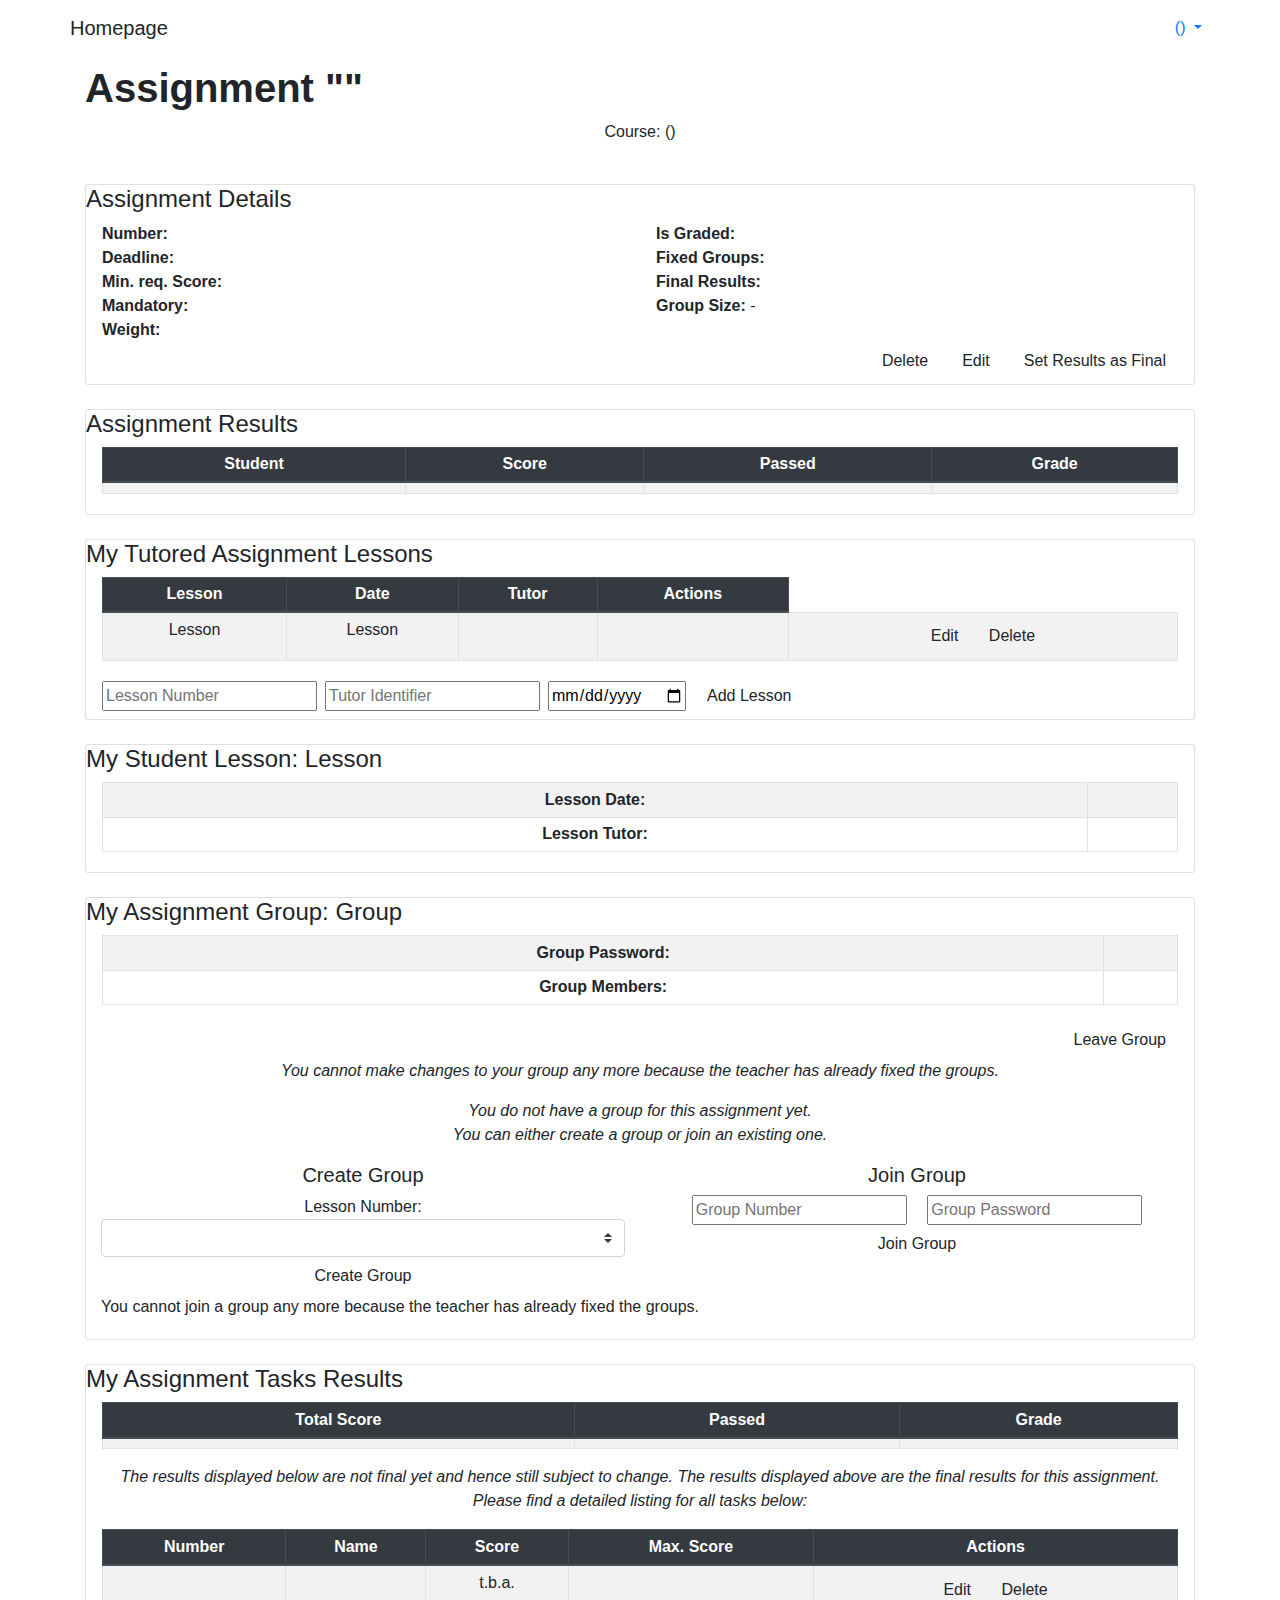
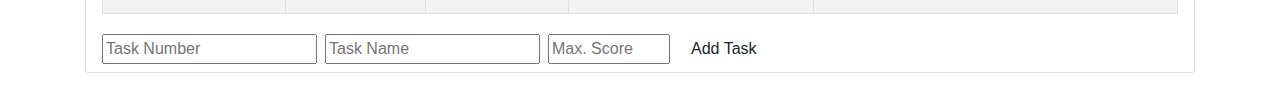
==== commit 5ae1cba9: "Putting Assignments" ====
--- a/EasyGradeManager/Views/Assignments/Index.html
+++ b/EasyGradeManager/Views/Assignments/Index.html
@@ -185,18 +185,23 @@
                         <tr>
                             <th>Group Members:</th>
                             <td>
-                                        <span datalist="GroupMembership.Group.Student"
-                                              order="GroupMembership.Group.Student.Name ASC" removeonempty="GroupTable">
-                                            <span data="GroupMembership.Group.Student.Name"></span><br>
-                                        </span>
-                            </td>
-                        </tr>
-                        </tbody>
-                    </table>
-                </div>
-                <div roles="Student" class="col-md-12 col-lg-12" showif="GroupMembership!=null">
-                    <button class="btn btn-default float-right" task="GroupMembership.Delete">Leave Group</button>
-                </div>
+                                <span datalist="GroupMembership.Group.Student"
+                                      order="GroupMembership.Group.Student.Name ASC" removeonempty="GroupTable">
+                                    <span data="GroupMembership.Group.Student.Name"></span><br>
+                                </span>
+                            </td>
+                        </tr>
+                        </tbody>
+                    </table>
+                </div>
+                <div roles="Student" class="col-md-12 col-lg-12" showif="MembershipsFinal=false">
+                    <span showif="GroupMembership!=null">
+                        <button class="btn btn-default float-right" task="GroupMembership.Delete">Leave Group</button>
+                    </span>
+                </div>
+                <p class="text-center font-italic" showif="MembershipsFinal=true">
+                    You cannot make changes to your group any more because the teacher has already fixed the groups.
+                </p>
                 <div class="col-md-12 col-lg-12" showif="GroupMembership=null">
                     <div showif="MembershipsFinal=false">
                         <p class="text-center font-italic">
@@ -229,7 +234,7 @@
                             </div>
                         </div>
                     </div>
-                    <p class="text-center font-italic" showif="MembershipsFinal=true">
+                    <p showif="MembershipsFinal=true">
                         You cannot join a group any more because the teacher has already fixed the groups.
                     </p>
                 </div>
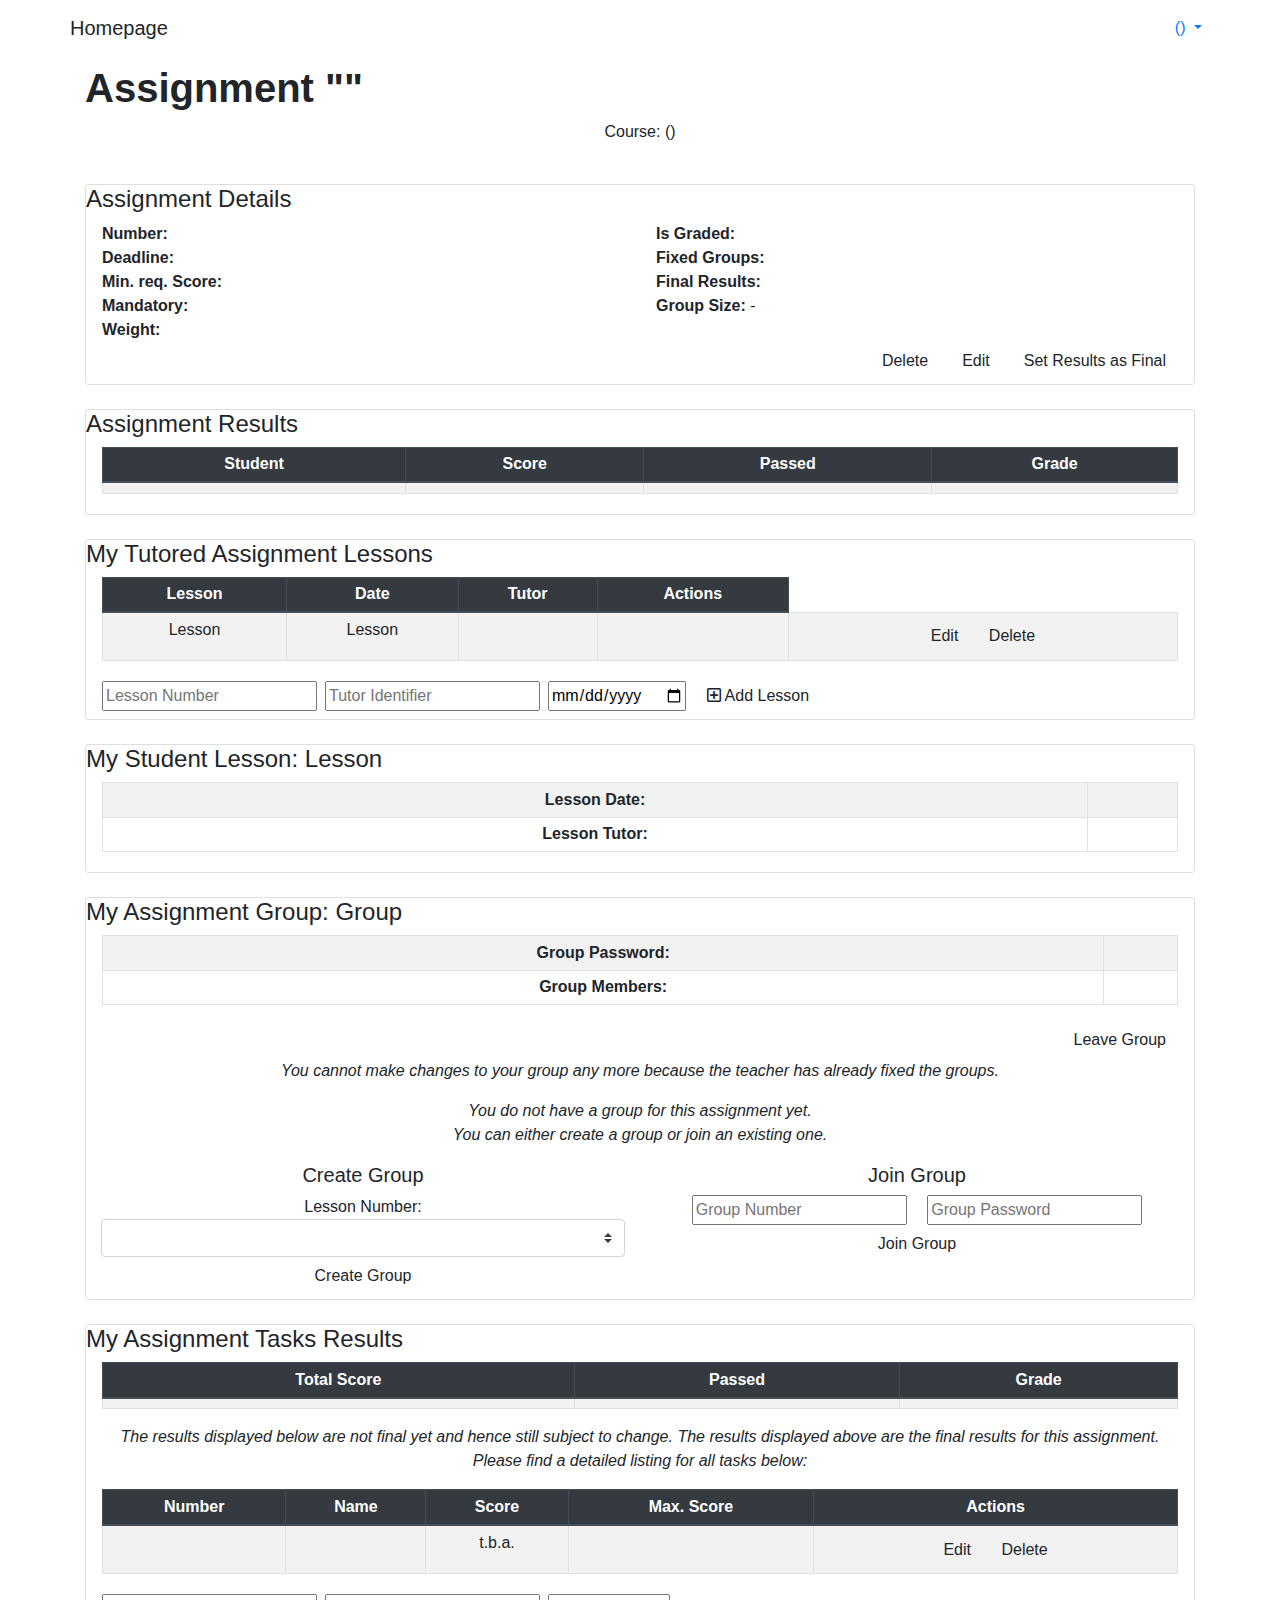
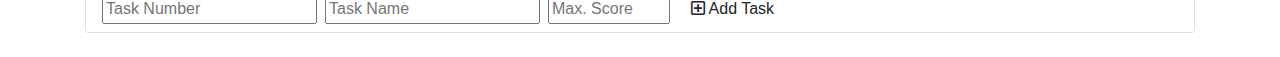
==== commit 5eb2297e: "Posting Assignments Front End" ====
--- a/EasyGradeManager/Views/Assignments/Index.html
+++ b/EasyGradeManager/Views/Assignments/Index.html
@@ -124,7 +124,6 @@
                         </tr>
                         </thead>
                         <tbody class="text-center">
-                        <!-- ALSO POSSIBLE: order="Lesson.Tutor.Name DESC" -->
                         <tr datalist="Lesson" order="Lesson.Number ASC" removeonempty="LessonTable"
                             filter="Lesson.IsOwnLesson=true">
                             <td roles="Teacher Tutor" link="Lesson">Lesson <span data="Lesson.Number" type="number"
@@ -148,7 +147,9 @@
                     <input class="mx-2" type="text" placeholder="Tutor Identifier" data="NewLesson.NewTutorIdentifier">
                     <input type="date" placeholder="Date" data="NewLesson.Date">
                     <input type="hidden" data="NewLesson.NewAssignmentId" autoValue="Id">
-                    <button class="btn btn-default mx-2" task="NewLesson.Add">Add Lesson</button>
+                    <button class="btn btn-default mx-2" task="NewLesson.Add"><i class="far fa-plus-square"></i> Add
+                        Lesson
+                    </button>
                 </div>
             </div>
         </div>
@@ -234,9 +235,6 @@
                             </div>
                         </div>
                     </div>
-                    <p showif="MembershipsFinal=true">
-                        You cannot join a group any more because the teacher has already fixed the groups.
-                    </p>
                 </div>
             </div>
         </div>
@@ -305,7 +303,8 @@
                     <input class="mx-2" type="text" size="20" placeholder="Task Name" data="NewTask.Name">
                     <input type="text" size="10" placeholder="Max. Score" data="NewTask.MaxScore">
                     <input type="hidden" autovalue="Id" data="NewTask.NewAssignmentId">
-                    <button class="btn btn-default mx-2" task="NewTask.Add">Add Task</button>
+                    <button class="btn btn-default mx-2" task="NewTask.Add"><i class="far fa-plus-square"></i> Add Task
+                    </button>
                 </div>
             </div>
         </div>
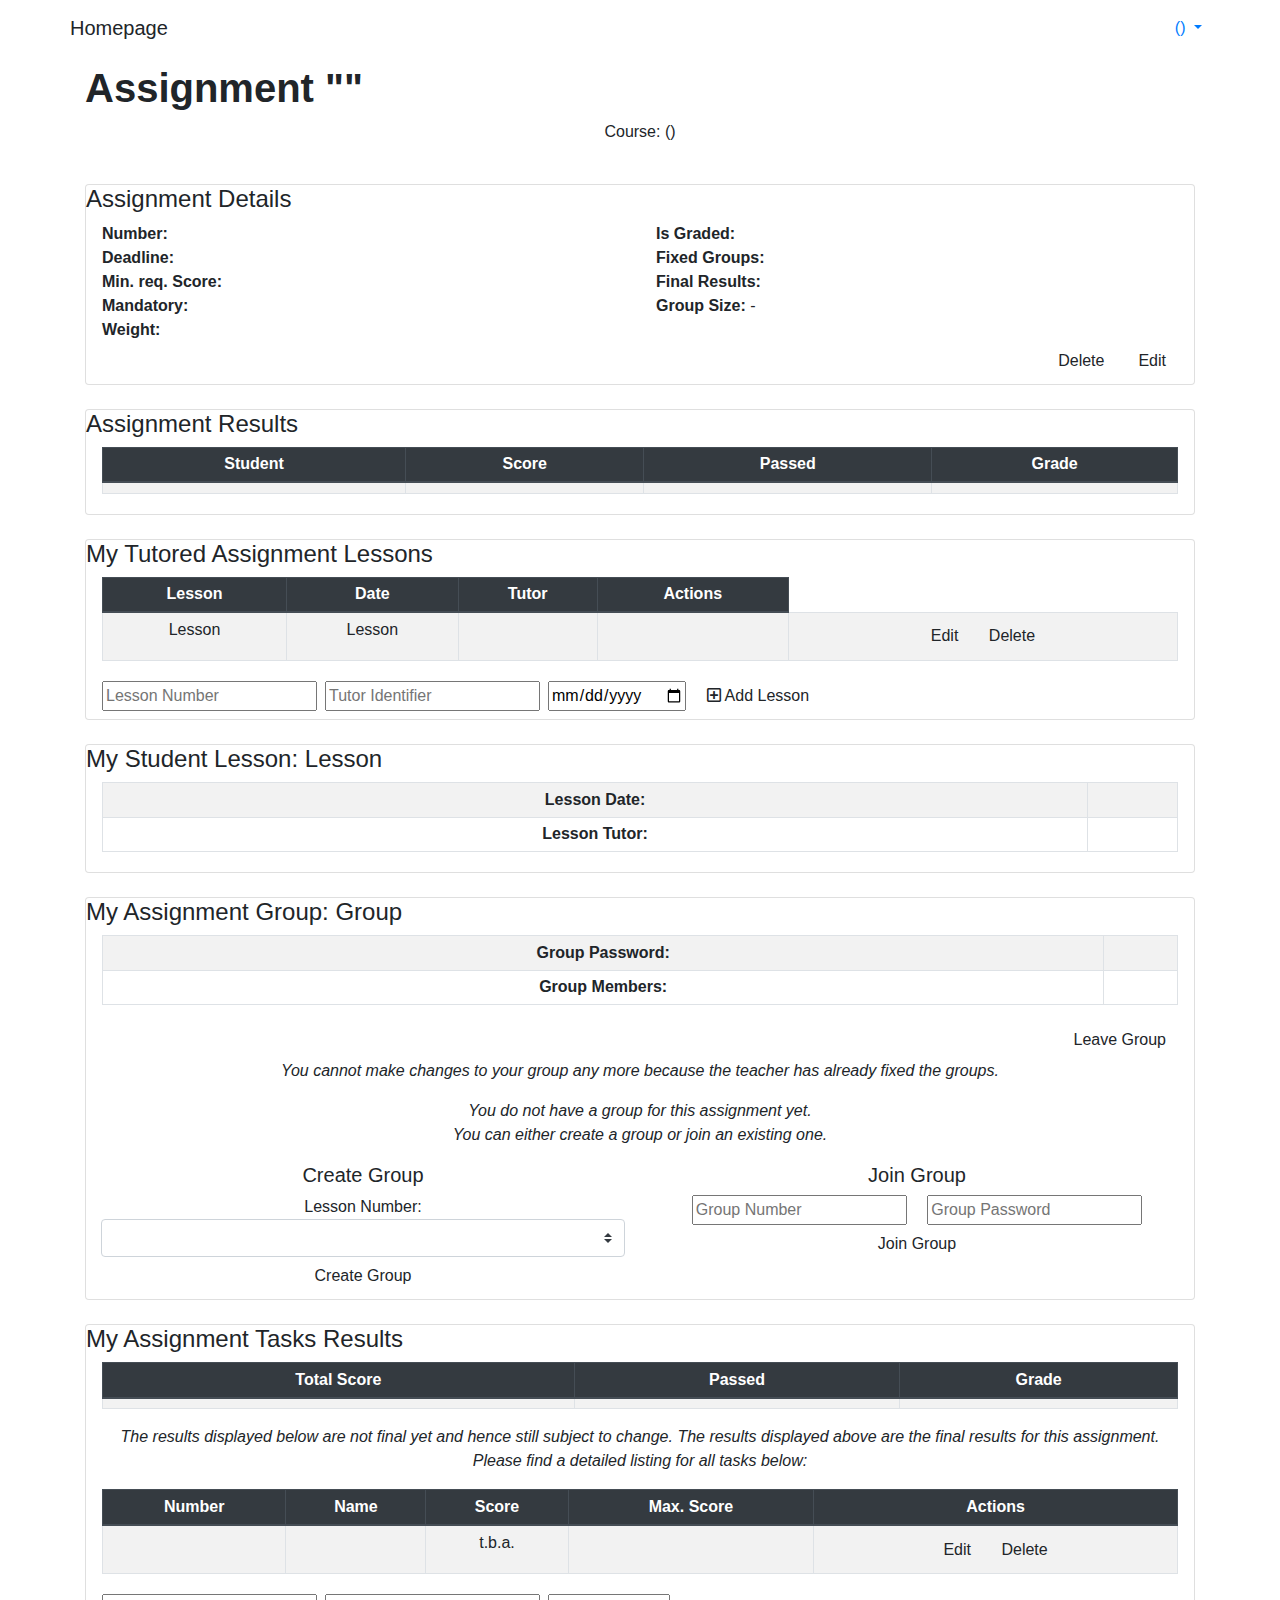
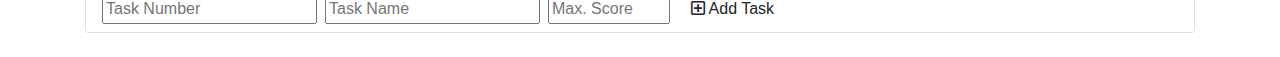
==== commit c410d780: "proper grading" ====
--- a/EasyGradeManager/Views/Assignments/Index.html
+++ b/EasyGradeManager/Views/Assignments/Index.html
@@ -75,7 +75,6 @@
                                 data="MaxGroupSize" type="number" min="1"></span></p>
                     </div>
                     <div class="col-md-12 col-lg-12" roles="Teacher">
-                        <button class="btn btn-default float-right ml-2">Set Results as Final</button>
                         <button class="btn btn-default float-right ml-2" task="Edit">Edit</button>
                         <button class="btn btn-default float-right " task="Delete">Delete</button>
                     </div>
